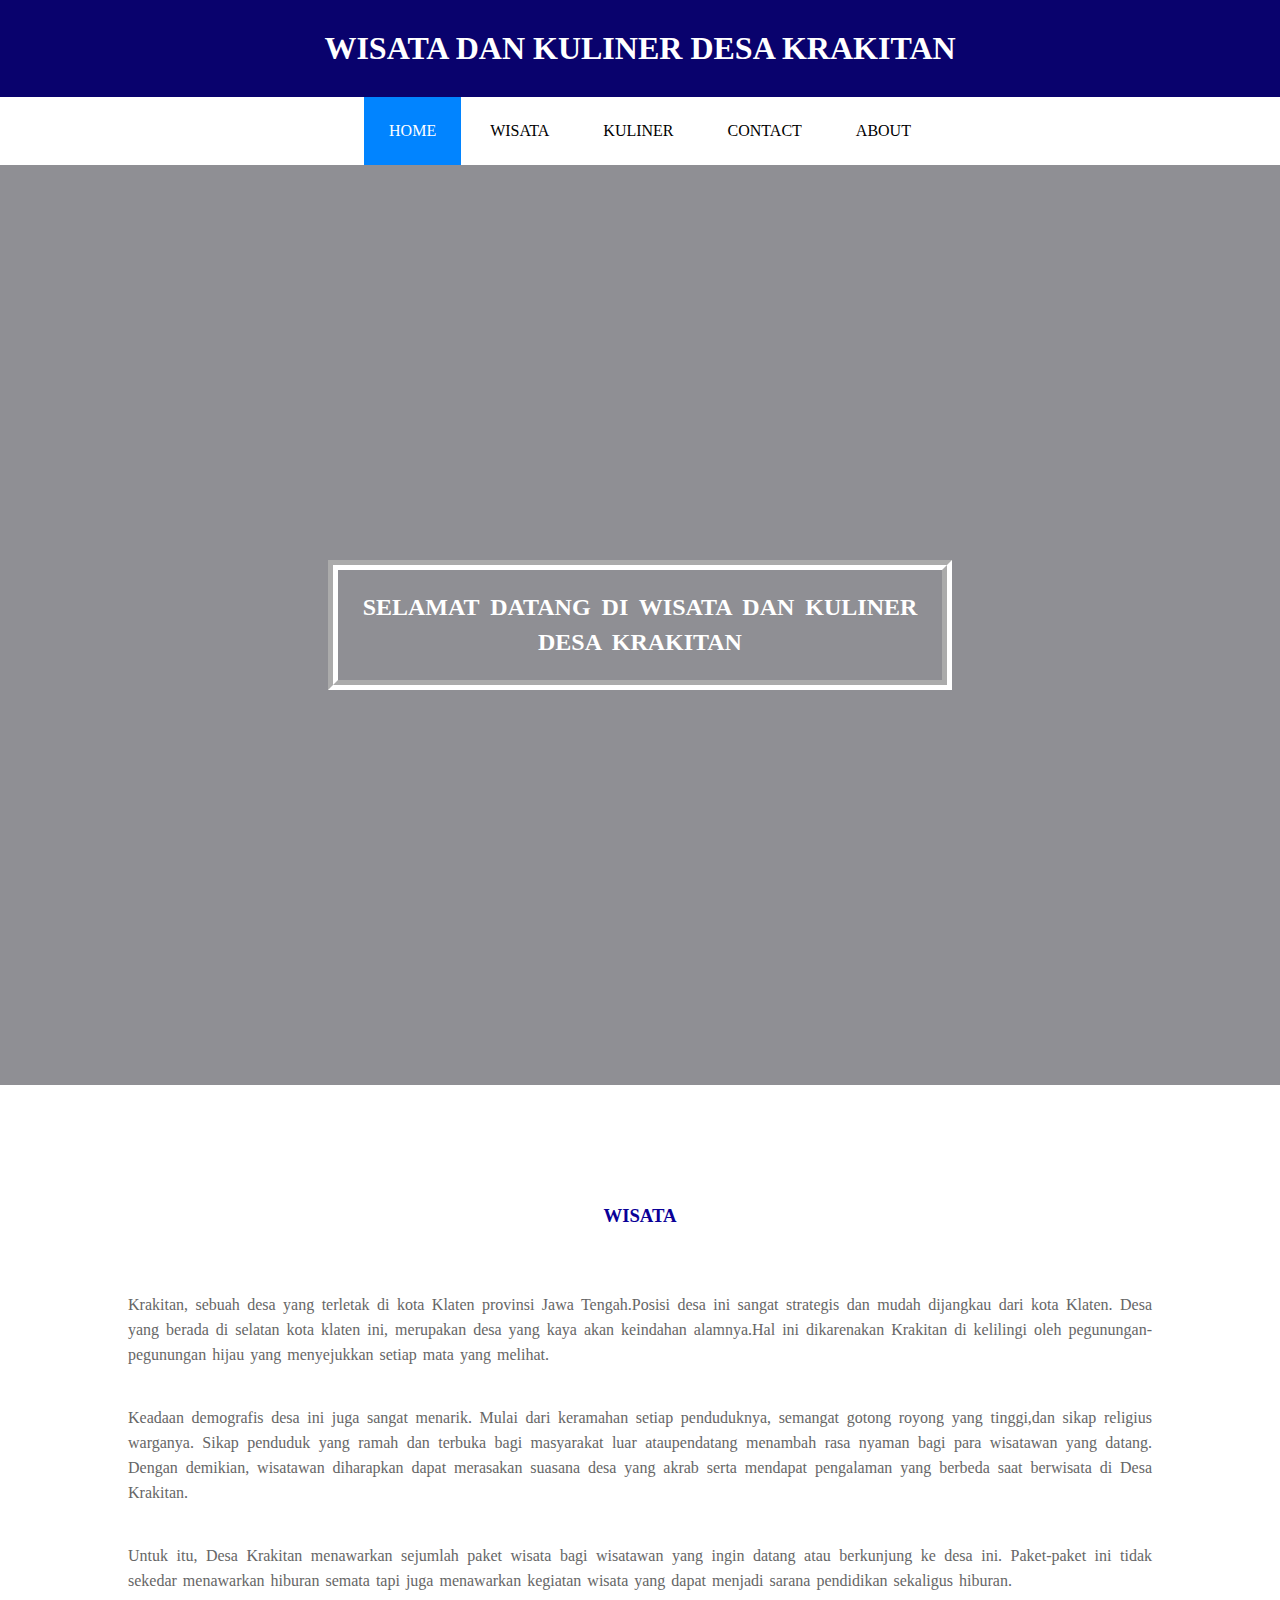
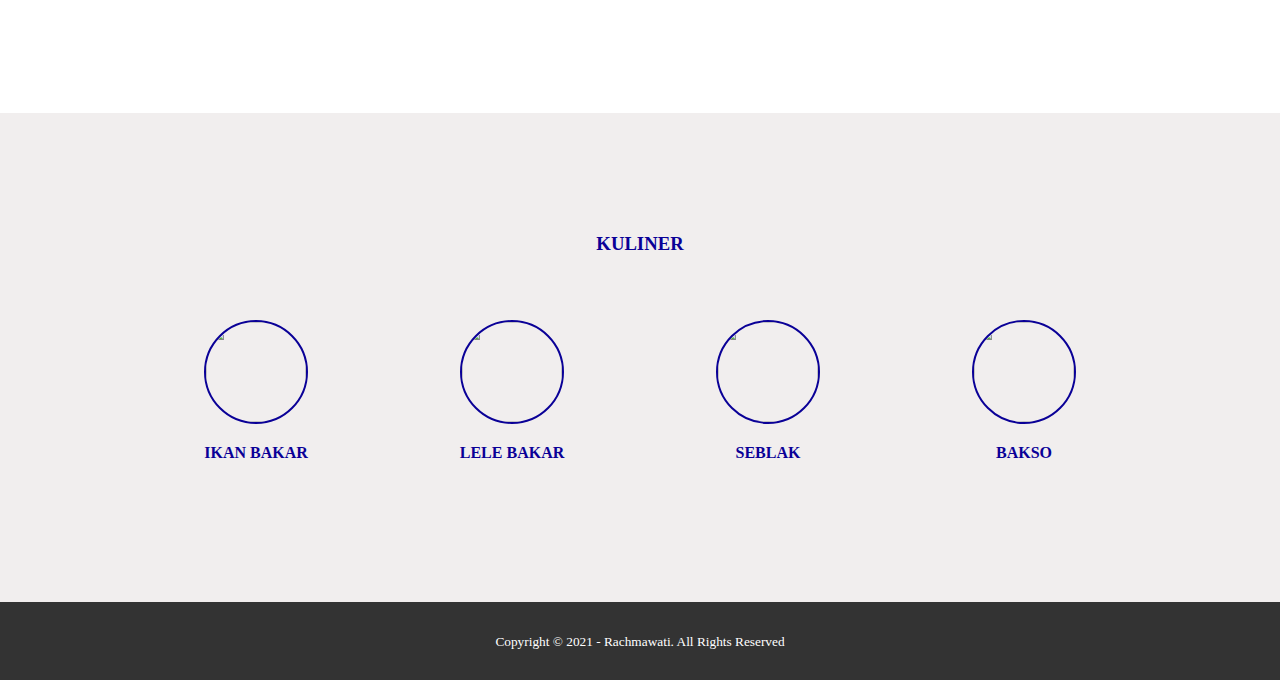
==== index.html @ b456ee8b "Add files via upload" ====
<!DOCTYPE html>
<html>
    <head>
        <meta charset="utf-8">
        <meta name="viewport" content="width=device-width, initial-scale=1">
        <title>Wisata dan Kuliner</title>
        <link rel="stylesheet" type="text/css"href="style.css">

    </head> 
    <body>

        <header>
            <h1>WISATA DAN KULINER DESA KRAKITAN</h1>
            <div class="container">
                <ul>
                    <li class="active"><a href="index.html">HOME</a></li>
                    <li><a href="wisata.html">WISATA</a></li>
                    <li><a href="kuliner.html">KULINER</a></li>
                    <li><a href="contact.html">CONTACT</a></li>       
                    <li><a href="about.html">ABOUT</a></li>           
                </ul>
            </div>
        </header> 
        
        <section class="gambarbg">
            <h2>SELAMAT DATANG DI WISATA DAN KULINER</br>DESA KRAKITAN</h2></br>
        </section>

        <section class="wisata">
            <div class="container">
                <h3>WISATA</h3>
                <p>Krakitan, sebuah desa yang terletak di kota Klaten provinsi Jawa Tengah.Posisi desa ini sangat strategis dan mudah dijangkau dari kota Klaten. Desa yang berada di selatan kota klaten ini, merupakan desa yang kaya akan keindahan alamnya.Hal ini dikarenakan Krakitan di kelilingi oleh pegunungan-pegunungan hijau yang menyejukkan setiap mata yang melihat.</p></br>
                <p>Keadaan demografis desa ini juga sangat menarik. Mulai dari keramahan setiap penduduknya, semangat gotong royong yang tinggi,dan sikap religius warganya. Sikap penduduk yang ramah dan terbuka bagi masyarakat luar ataupendatang menambah rasa nyaman bagi para wisatawan yang datang. Dengan demikian, wisatawan diharapkan dapat merasakan suasana desa yang akrab serta mendapat pengalaman yang berbeda saat berwisata di Desa Krakitan.</p></br>
                <p>Untuk itu, Desa Krakitan menawarkan sejumlah paket wisata bagi wisatawan yang ingin datang atau berkunjung ke desa ini. Paket-paket ini tidak sekedar menawarkan hiburan semata tapi juga menawarkan kegiatan wisata yang dapat menjadi sarana pendidikan sekaligus hiburan.<p></p>
            </div>
       </section>
       <section class="kuliner">
           <div class="container">
               <h3>KULINER</h3>
                <div class="box">
                    <div class="col-4">
                        <div class="gambar"><img src="img/nilabakar.png"/></div>
                        <h4>IKAN BAKAR</h4>
                    </div>
                    <div class="col-4">
                        <div class="gambar"><img src="img/lelebakar.png"/></div>
                        <h4>LELE BAKAR</h4>
                    </div>
                    <div class="col-4">
                        <div class="gambar"><img src="img/seblak.png"/></div>
                        <h4>SEBLAK</h4>
                    </div>
                    <div class="col-4">
                        <div class="gambar"><img src="img/bakso.png"/></div>
                        <h4>BAKSO</h4>
                    </div>
                </div>
            </div>
       </section>

       <footer>
           <div class="container">
               <small>Copyright &copy; 2021 - Rachmawati. All Rights Reserved</small>
           </div>
       </footer>
    </body>
</html>
---- style.css ----
* {
    padding:0;
    margin:0;
    font-family:verdana;
}
a {
    color:inherit;
    text-decoration: none;
}
.container {
    width:80%;
    margin:0 auto;
}
.container:after {
    content:'';
    display:block;
    clear:both;
}
.container p{
    color: #666;
    word-spacing: 2px;
    line-height: 25px;
    text-align:justify;
}
.container img {
    display: block;
    margin-left:auto;
    margin-right: auto;
}
header h1{
    padding: 30px;
    text-align: center; 
    background-color:rgb(9, 2, 109);
    color:#fff;
}
header ul { 
    text-align:center;
    margin-left: 20px;
}
header ul li {
    display:inline-block;  
}
header ul li a {
    padding:25px 25px;
    display:inline-block;
}
header ul li a:hover {
    background-color: rgb(1, 132, 255);
    color:#fff; 
}
.active {
    background-color: rgb(1, 132, 255);
    color:#fff;
}
.gambarbg {
    height:80vh;
    background-image: url('img/gambarbg.png');
    background-size: cover;
    position:relative;
    display: flex;
    justify-content: center;
    align-items: center;
}
.gambarbg:after {
	content:'';
	display: block;
	position: absolute;
	top: 0;
	left: 0;
	right: 0;
	bottom: 0;
	background-color: rgba(0, 0, 12, 0.438);
}
.gambarbg h2 {
    color:white;
    z-index: 1;
    padding: 20px 25px;
    border: 10px groove #fff;
    word-spacing: 5px;
    text-align: center;
    line-height: 35px;
}
section {
    padding: 100px 0;
}
section h3 {
    text-align: center;
    padding: 20px 0;
    color:rgb(10, 0, 151);
    margin-bottom: 25px;
}
.wisata {
    padding-bottom: 100px;
}
.wisata p {
    padding-top:20px;
    margin-bottom: px;
}
.rowo {
    background-color: #f4f9fa;
    padding-bottom: 100px;
}
.rowo p {
    padding-top:20px;
    margin-bottom: 5px;
}
.bukit {
    background-color: #e8f8fa;
    padding-bottom: 100px;
}
.bukit p {
    padding-top:20px;
    margin-bottom: 5px;
}
.kuliner {
    background-color: #f1eeee;
    padding-bottom: 100px;
}
.kuliner p {
    padding-top:20px;
    margin-bottom: 5px;
}
.ikan {
    background-color: #f4fcff;
    padding-bottom: 100px;
}
.ikan p {
    padding-top:20px;
    margin-bottom: 5px;
}
.lele {
    background-color: #e0f1ff;
    padding-bottom: 100px;
}
.lele p {
    padding-top:20px;
    margin-bottom: 5px;
}
.seblak {
    background-color: #f4fcff;
    padding-bottom: 100px;
}
.seblak p {
    padding-top:20px;
    margin-bottom: 5px;
}
.bakso {
    background-color: #e0f1ff;
    padding-bottom: 100px;
}
.bakso p {
    padding-top:20px;
    margin-bottom: 5px;
}
.contact {
    background-color: #f4ffff;
    padding-bottom: 100px;
}
.contact p {
    text-align :center;
    margin-bottom: 25px;
}
.about {
    background-color: #f4ffff;
    padding-bottom: 100px;
}
.about p{
    padding-top : 25px;
}
    
.contact p {
    text-align :center;
    margin-bottom: 25px;
}
.box {
    color: rgb(10, 0, 151);
}
.box:after {
    content:'';
    display: block;
    clear:both;
}
.box .col-4 {
    width:25%;
    padding: 20px;
    box-sizing: border-box;
    text-align: center;
    float: left;
}
.box:after {
	content: '';
	display: block;
	clear: both;
}
.box .col-4 {
	width:25%;
	padding:20px;
	box-sizing: border-box;
	text-align: center;
	float: left;
}
.gambar {
    width: 100px;
    height: 100px;
    border: 2px solid;
    border-radius: 50%;
    text-align: center;
    line-height: 70px;
    font-size: 20px;
    margin: 0 auto;
}
.gambar img {
    width:100px;
    height: 100px;
    border-radius: 50%;
    margin:0 auto;
}
.box .col-4 h4 {
    margin: 20px 0px;
}
footer {
    padding: 30px 0;
    background-color: #333;
    color: #fff;
    text-align: center;
}
.label {
    background-color: rgb(10, 0, 151);
    color:#fff;
    background-image: url('img/gambar.png');
    background-size: cover;
}
@media screen and (max-width: 768px){
	.container {
		width:90%;
	}
	header h1 {
		text-align: center;
		float: none;
	}
	header ul {
		text-align: center;
		float: none;
	}
	.box .col-4 {
		width:100%;
		float: none;
		margin-bottom: 20px;
	}
}
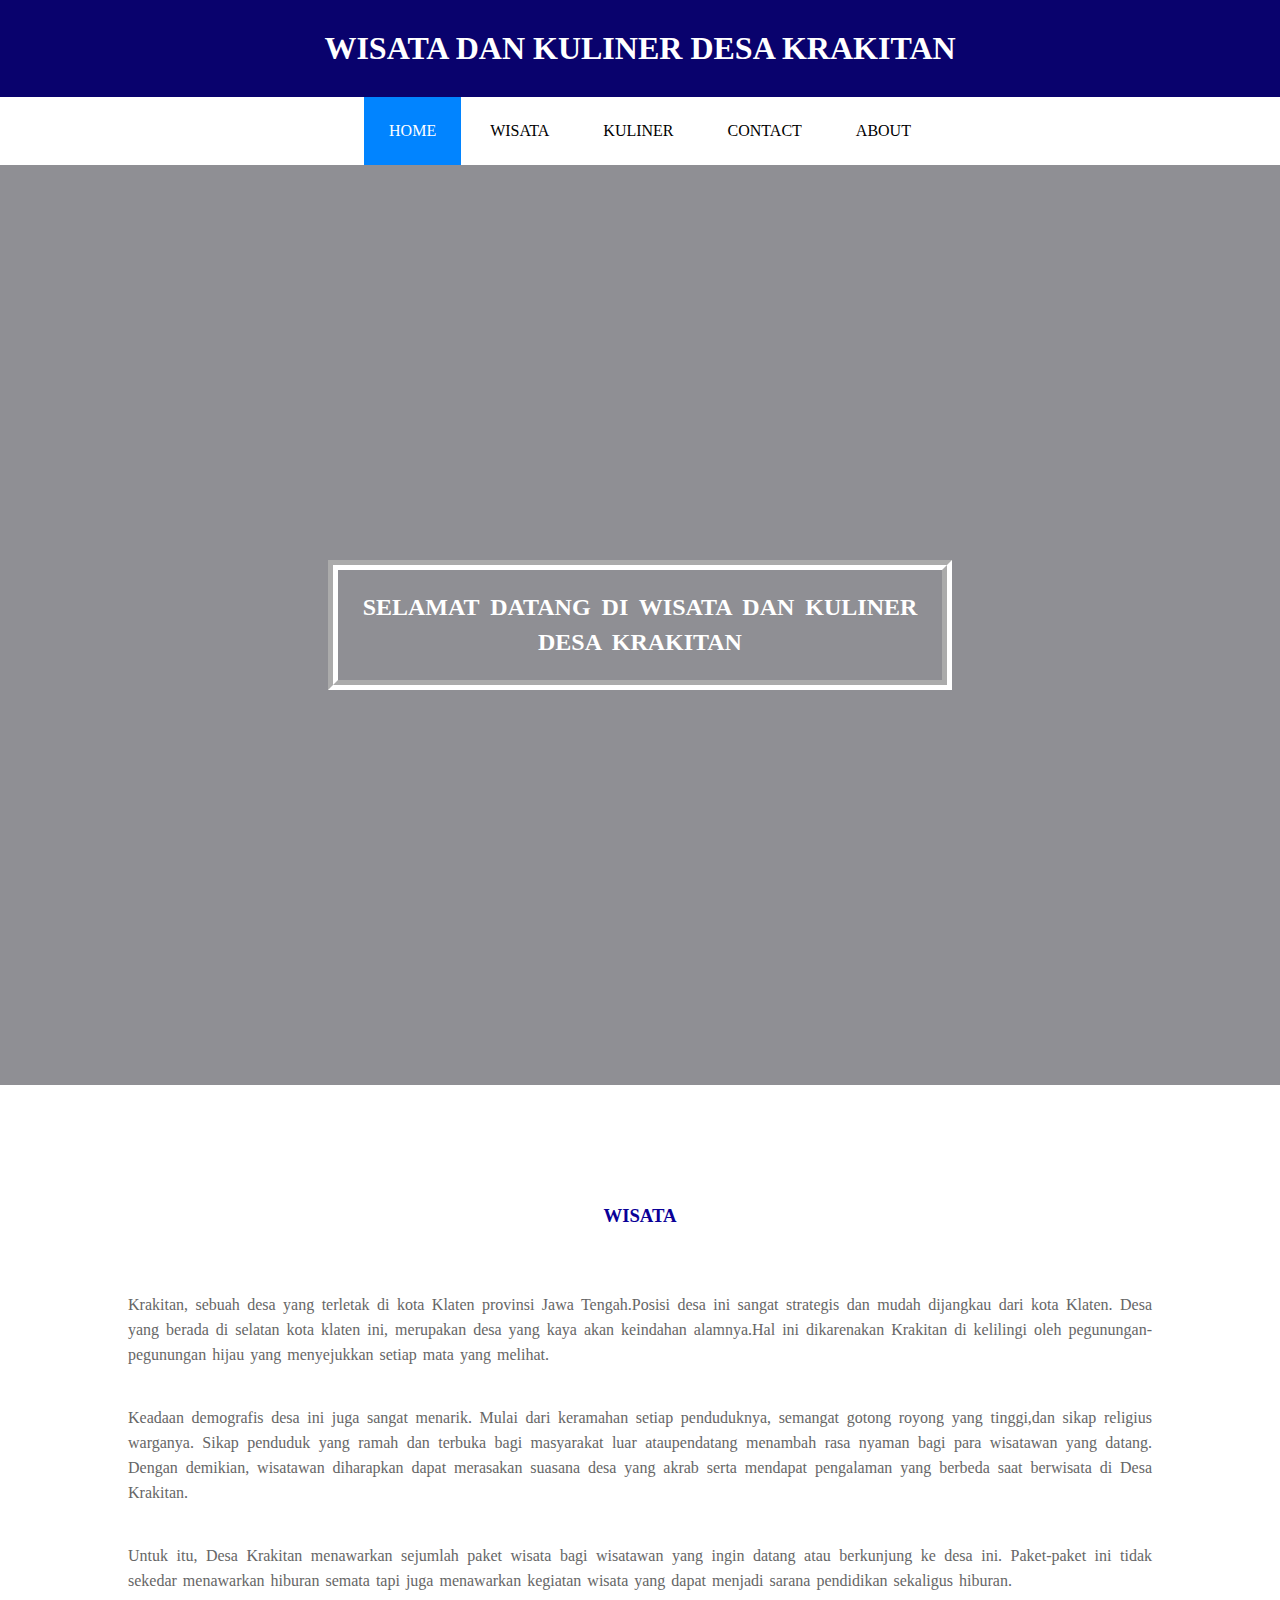
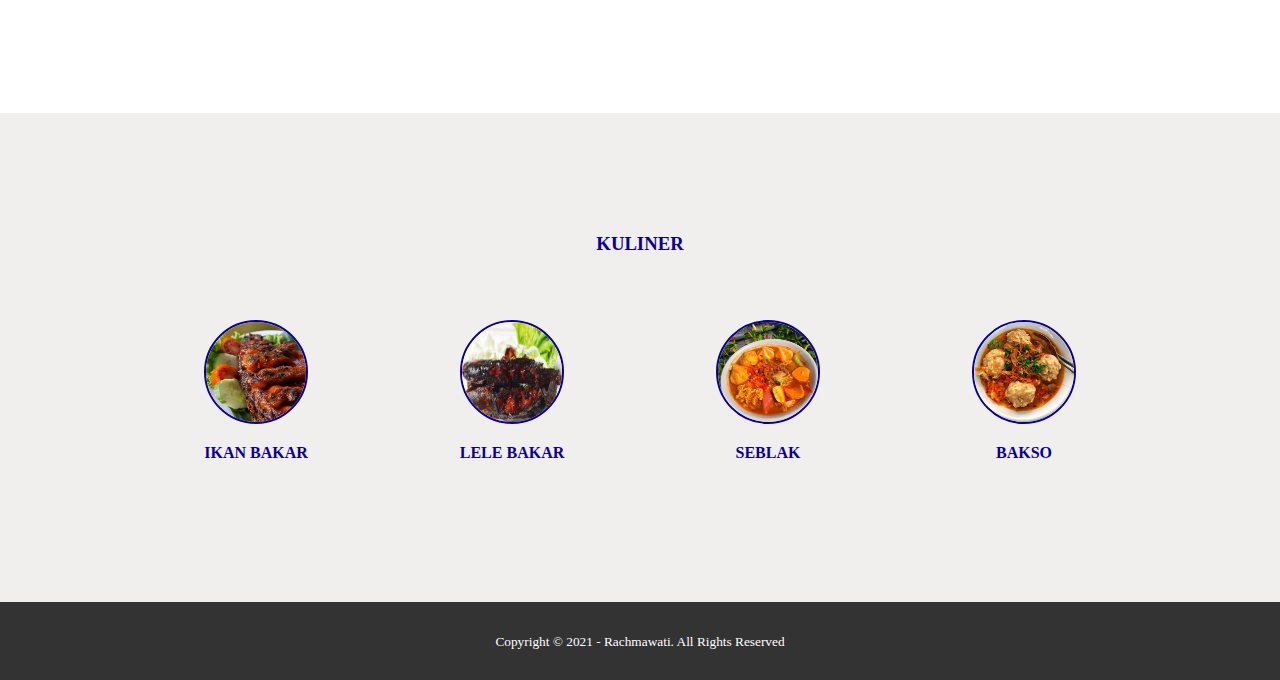
==== commit 7fc04b27: "Update index.html" ====
--- a/index.html
+++ b/index.html
@@ -39,19 +39,19 @@
                <h3>KULINER</h3>
                 <div class="box">
                     <div class="col-4">
-                        <div class="gambar"><img src="img/nilabakar.png"/></div>
+                        <div class="gambar"><img src="nilabakar.png"/></div>
                         <h4>IKAN BAKAR</h4>
                     </div>
                     <div class="col-4">
-                        <div class="gambar"><img src="img/lelebakar.png"/></div>
+                        <div class="gambar"><img src="lelebakar.png"/></div>
                         <h4>LELE BAKAR</h4>
                     </div>
                     <div class="col-4">
-                        <div class="gambar"><img src="img/seblak.png"/></div>
+                        <div class="gambar"><img src="seblak.png"/></div>
                         <h4>SEBLAK</h4>
                     </div>
                     <div class="col-4">
-                        <div class="gambar"><img src="img/bakso.png"/></div>
+                        <div class="gambar"><img src="bakso.png"/></div>
                         <h4>BAKSO</h4>
                     </div>
                 </div>
@@ -64,4 +64,4 @@
            </div>
        </footer>
     </body>
-</html>    +</html>    
